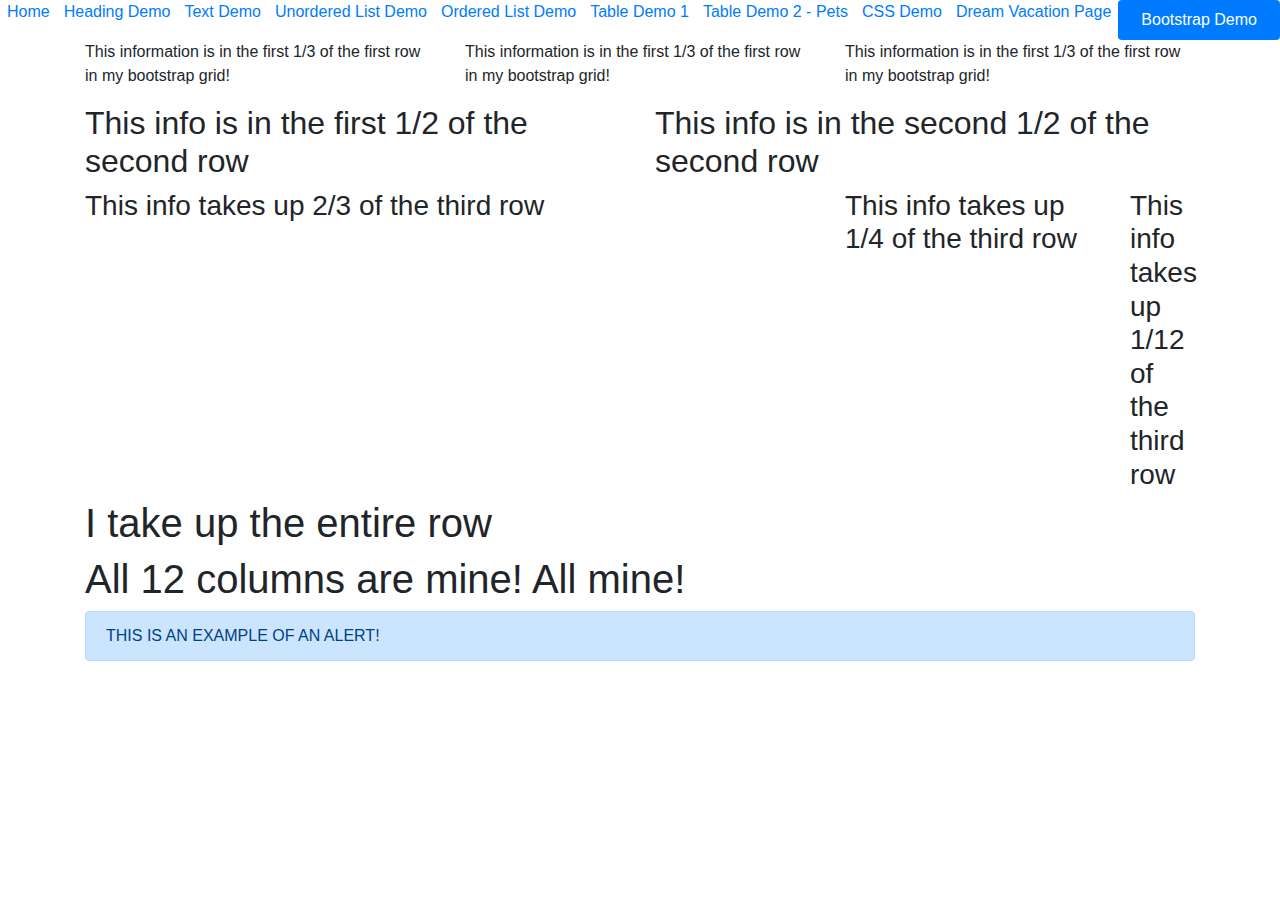
==== bootstrapdemo.html @ 96c1f852 "day 2 commit" ====
<html>

<head>
    <title>
        Bootstrap Demo
    </title>

    <!--To use external bootstrap use the following-->
    <link rel="stylesheet" href="https://stackpath.bootstrapcdn.com/bootstrap/4.3.1/css/bootstrap.min.css"
        integrity="sha384-ggOyR0iXCbMQv3Xipma34MD+dH/1fQ784/j6cY/iJTQUOhcWr7x9JvoRxT2MZw1T" crossorigin="anonymous">

</head>

<body>

        <ul class="nav nav-pills nav-fill">
            <li class="nav-item">
                <a href="index.html">Home</a>
            </li> 
            <li class="nav-item">
                <a href="headings.html">Heading Demo</a>
            </li>
            <li class="nav-item">
                <a href="textdemo.html">Text Demo</a>
            </li>
            <li class="nav-item">
                <a href="unorderedlist.html">Unordered List Demo</a>
            </li>
            <li class="nav-item">
                <a href="orderedlist.html">Ordered List Demo</a>
            </li>
            <li class="nav-item">
                <a href="tableDemo1.html">Table Demo 1</a>
            </li>
            <li class="nav-item">
                <a href="tableDemo2.html">Table Demo 2 - Pets</a>
            </li>
            <li class="nav-item">
                <a href="cssdemo.html">CSS Demo</a>
            </li>
            <li class="nav-item">
                <a href="travel.html">Dream Vacation Page</a>
            </li>
            <li class="nav-item">
                <a class="nav-link active" aria-current="page" href="bootstrapdemo.html">Bootstrap Demo</a>
            </li>

        </ul>

    <!-- Bootstrap elements allow for your code to be formatted into a grid (rows and columns)-->
    <!-- First, make a container use a div and then use the class="container"--> 
    <div class="container">

        <!-- for each row, make a div that is class="row"-->
        <div class="row">
            <!-- For each row, specify columns (up to 12 allowed)-->
            <div class="col-md-4">
                <!-- This is a column of size 4 (takes up 1/3 of the row)-->
                <p>This information is in the first 1/3 of the first row in my bootstrap grid!</p>
            </div>

            <div class="col-md-4">
                <!-- This is a column of size 4 (takes up 1/3 of the row)-->
                <p>This information is in the first 1/3 of the first row in my bootstrap grid!</p>
            </div>

            <div class="col-md-4">
                <!-- This is a column of size 4 (takes up 1/3 of the row)-->
                <p>This information is in the first 1/3 of the first row in my bootstrap grid!</p>
            </div>

        </div> <!-- End of the first row-->

        <div class="row">
            <div class="col-md-6">
                <!-- Column of size 6 (1/2 of the row)-->
                <h2>This info is in the first 1/2 of the second row</h2>
            </div>
            <div class="col-md-6">
                <!-- Column of size 6 (1/2 of the row)-->
                <h2>This info is in the second 1/2 of the second row</h2>
            </div>

        </div> <!-- End of the second row-->

        <div class="row">
            <div class="col-md-8">
                <!-- Column of size 8 (2/3 of the row)-->
                <h3>This info takes up 2/3 of the third row</h3>
            </div>
            <div class="col-md-3">
                <!-- Column of size 3 (1/4 of the row)-->
                <h3>This info takes up 1/4 of the third row</h3>
            </div>
            <div class="col-md-1">
                <!-- Column of size 8 (1/12 of the row)-->
                <h3>This info takes up 1/12 of the third row</h3>
            </div>

        </div> <!-- End of the third row-->

        <div class="row">
            <div class="col-md-12">
                <h1>I take up the entire row</h1>
                <h1>All 12 columns are mine! All mine!</h1>
            </div>
        </div> <!-- End of the fourth row-->

        <div class="row">
            <div class="col-md-12">
                <div class="alert alert-primary" role="alert">
                    THIS IS AN EXAMPLE OF AN ALERT!
                </div>
            </div>
        </div> <!-- End of the fourth row-->

    </div> <!-- End of the bootstrap container-->


    <script src="https://code.jquery.com/jquery-3.3.1.slim.min.js"
        integrity="sha384-q8i/X+965DzO0rT7abK41JStQIAqVgRVzpbzo5smXKp4YfRvH+8abtTE1Pi6jizo"
        crossorigin="anonymous"></script>
    <script src="https://cdnjs.cloudflare.com/ajax/libs/popper.js/1.14.7/umd/popper.min.js"
        integrity="sha384-UO2eT0CpHqdSJQ6hJty5KVphtPhzWj9WO1clHTMGa3JDZwrnQq4sF86dIHNDz0W1"
        crossorigin="anonymous"></script>
    <script src="https://stackpath.bootstrapcdn.com/bootstrap/4.3.1/js/bootstrap.min.js"
        integrity="sha384-JjSmVgyd0p3pXB1rRibZUAYoIIy6OrQ6VrjIEaFf/nJGzIxFDsf4x0xIM+B07jRM"
        crossorigin="anonymous"></script>

</body>

</html>
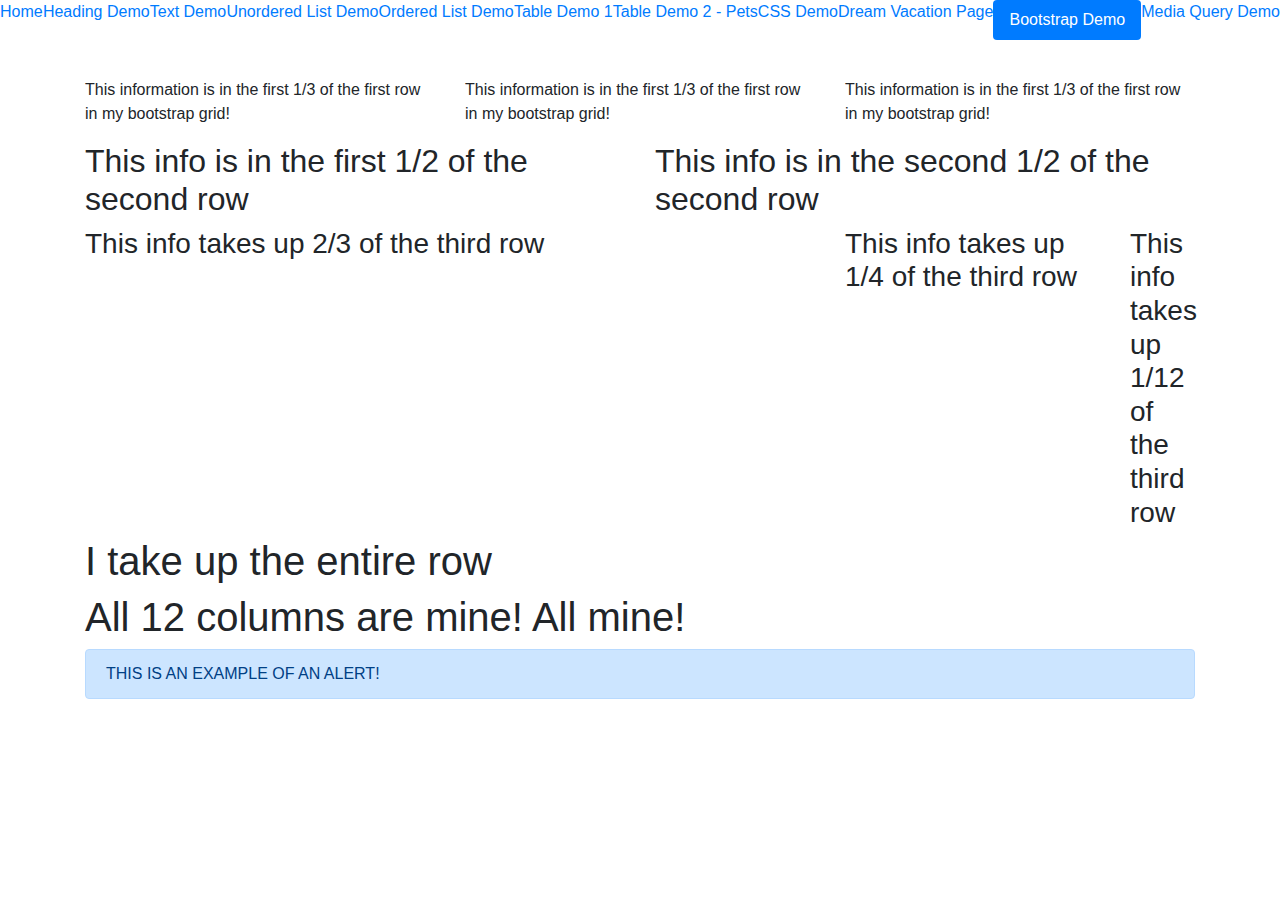
==== commit df146821: "day 3 updates" ====
--- a/bootstrapdemo.html
+++ b/bootstrapdemo.html
@@ -8,12 +8,14 @@
     <!--To use external bootstrap use the following-->
     <link rel="stylesheet" href="https://stackpath.bootstrapcdn.com/bootstrap/4.3.1/css/bootstrap.min.css"
         integrity="sha384-ggOyR0iXCbMQv3Xipma34MD+dH/1fQ784/j6cY/iJTQUOhcWr7x9JvoRxT2MZw1T" crossorigin="anonymous">
+    
+    <link rel="stylesheet" href="navStyle.css">
 
 </head>
 
 <body>
 
-        <ul class="nav nav-pills nav-fill">
+        <ul class="nav nav-pills nav-fill primaryNav">
             <li class="nav-item">
                 <a href="index.html">Home</a>
             </li> 
@@ -44,8 +46,32 @@
             <li class="nav-item">
                 <a class="nav-link active" aria-current="page" href="bootstrapdemo.html">Bootstrap Demo</a>
             </li>
+            <li class="nav-item">
+                <a href="mediaQueryDemo.html">Media Query Demo</a>
+            </li>
 
         </ul>
+
+        <!-- secondary nav (small screen)-->
+    <div class="dropdown show secondaryNav">
+        <a class="btn btn-primary dropdown-toggle" href="#" role="button" id="dropdownMenuLink" data-toggle="dropdown"
+            aria-haspopup="true" aria-expanded="false">
+            Navigation List
+        </a>
+        <div class="dropdown-menu" aria-labelledby="dropdownMenuLink">
+            <a class="dropdown-item" href="index.html">Home</a>
+            <a class="dropdown-item" href="headings.html">Heading Demo</a>
+            <a class="dropdown-item" href="textdemo.html">Text Demo</a>
+            <a class="dropdown-item" href="unorderedlist.html">Unordered List Demo</a>
+            <a class="dropdown-item" href="orderedlist.html">Ordered List Demo</a>
+            <a class="dropdown-item" href="tableDemo1.html">Table Demo 1</a>
+            <a class="dropdown-item" href="tableDemo2.html">Table Demo 2 - Pets</a>
+            <a class="dropdown-item" href="cssdemo.html">CSS Demo</a>
+            <a class="dropdown-item" href="travel.html">Dream Vacation Page</a>
+            <a class="dropdown-item active" href="bootstrapdemo.html">Bootstrap Demo</a>
+            <a class="dropdown-item" href="mediaQueryDemo.html">Media Query Demo</a>
+        </div>
+    </div>
 
     <!-- Bootstrap elements allow for your code to be formatted into a grid (rows and columns)-->
     <!-- First, make a container use a div and then use the class="container"--> 
--- a/navStyle.css
+++ b/navStyle.css
@@ -0,0 +1,26 @@
+
+@media (min-width: 1200px) {
+
+    /* When the window is 1200px or wider, primary navigation will show */
+    .primaryNav{
+        visibility: show;
+    }
+
+    /* When the window is 1200px or wider, secondary navigation will disappear */
+    .secondaryNav{
+        visibility: hidden;
+    }
+}
+
+@media (max-width: 1200px) {
+
+    /* When the window is 1200px or smaller, primary navigation will disappear */
+    .primaryNav{
+        visibility: hidden;
+    }
+
+    /* When the window is 1200px or smaller, secondary navigation will show */
+    .secondaryNav{
+        visibility: show;
+    }
+}